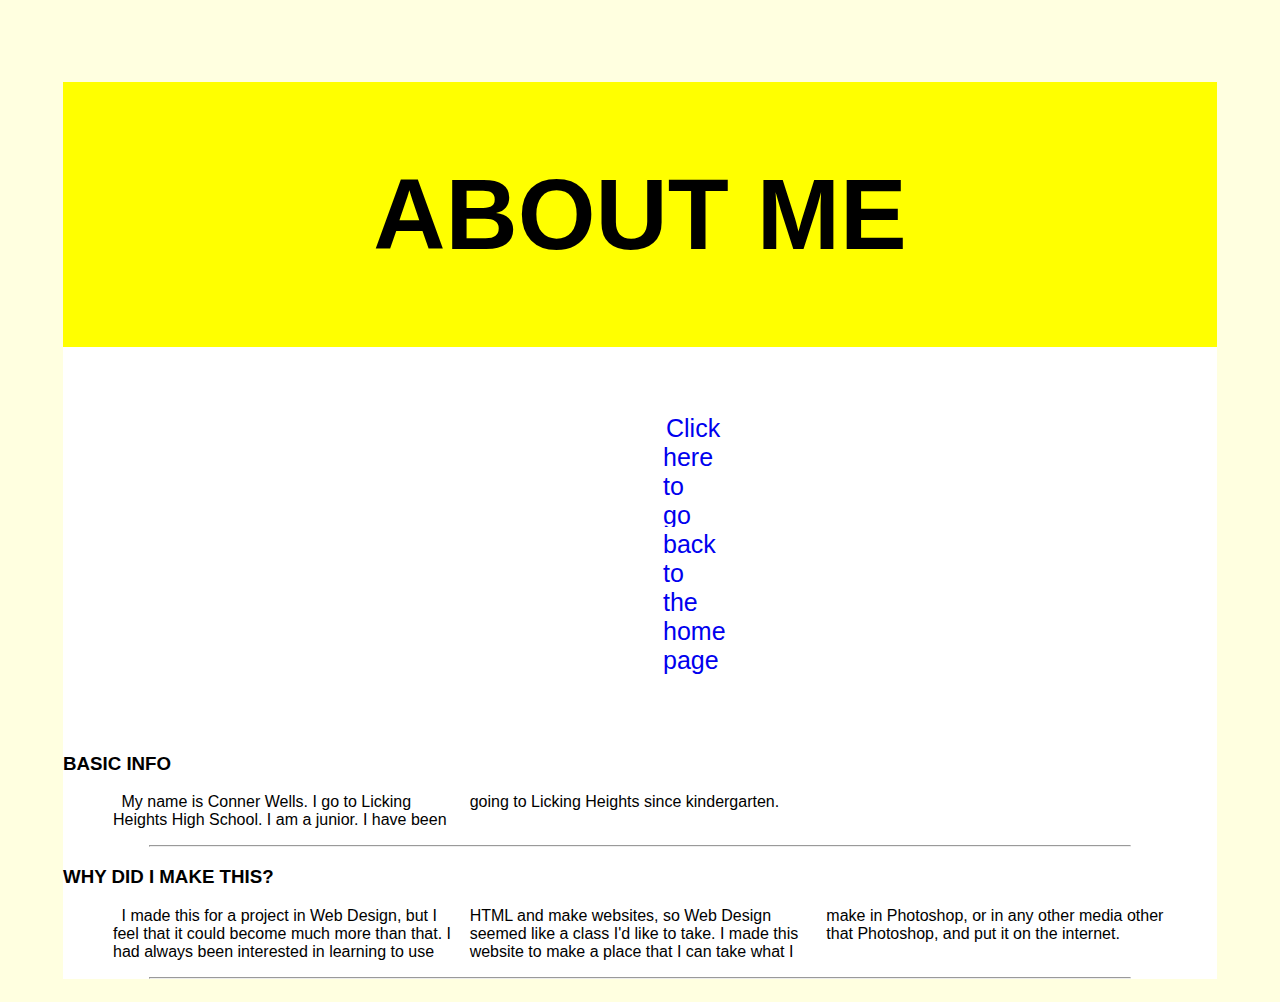
==== aboutme.html @ a3fe5a9b "Brought website under source control" ====
<!DOCTYPE html>
<html lang="en">
<head>

  <meta charset="UTF-8">
  <meta name="description" content="About Me" />
   <meta name="keywords" content="Conner Wells, Me, Interests, About Me " />
   <meta name="author" content="Conner Wells">
   <meta name="viewport" content="width=device-width, initial-scale=1.0">

   <title>About Me </title>

<link rel="stylesheet" href="styles.css">
</head>
 <body>
  <header>
    <h1><b>ABOUT ME</b></h1>
    <nav>
    <a href="index.html" style="text-decoration: none">Click here to go back to the home page</a>

    </nav>

    </header>

    <aside></aside>

    <main>

      <article>
        <h3><b>BASIC INFO</b></h3>
        <section>
          <p>
          My name is Conner Wells.
          I go to Licking Heights High School.
          I am a junior.
          I have been going to Licking Heights since kindergarten.
          
          </p>
        </section>
      <hr width = "85%">

      <article>
        <h3><b>WHY DID I MAKE THIS?</b></h3>
        <section>
          <p>
          I made this for a project in Web Design, but I feel that it could become much more than that.
          I had always been interested in learning to use HTML and make websites,
          so Web Design seemed like a class I'd like to take. I made this website to make a place that I
          can take what I make in Photoshop, or in any other media other that Photoshop, and put it on the internet.
          </p>
        </section>
      <hr width = "85%">

    </main>
    <footer></footer>

  </body>
</html>
---- styles.css ----
html{
  padding-left: 55px;
  padding-right: 55px;
  padding-top: 15px;
  padding-bottom: 15px;
  background-color: lightyellow;
}
body {
background-color: white;

}
h1 {
font-family: arial;
font-size: 100px;
color: black;
text-align: center;
background-color: yellow;
padding: 75px;
}
h2{font-family: arial;}
h3{font-family: arial;}

header {
font-family: arial;
font-size: 25px;
color: black;
text-align: left;

}
p{
text-indent: 2.5%;
font-family: arial;
color: black;
text-align: left;
padding-left: 50px;
padding-right: 50px;

}
nav {
text-align: center;
background-color: yellow;
margin-right: 600px;
margin-left: 600px;
}
nav a:after {
  content: "";
  display: grid;
  height: 30px;
  width: 1px;

}
p{
-webkit-column-count: 3;
  -moz-column-count: 3;
  column-count: 3;
}
.flex-container {
  display: flex;
  background-color: white;
  align-content: center;
}

.flex-container > a {
  background-color: yellow;
  width: 300px;
  text-align: center;
  line-height: 20px;
  font-size: 15px;
}
a {
  border: 3px solid white;
}
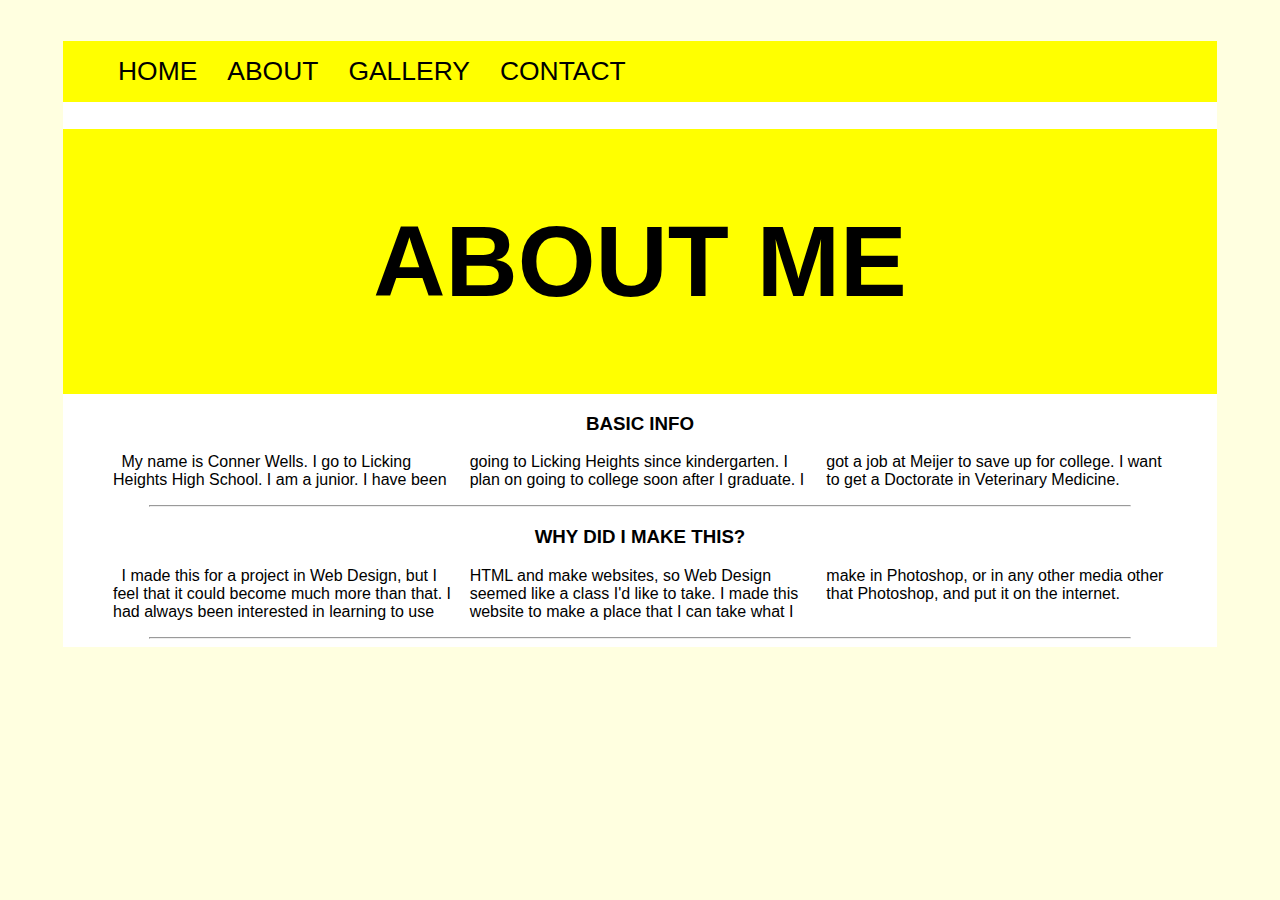
==== commit 18616db0: "second stage" ====
--- a/aboutme.html
+++ b/aboutme.html
@@ -14,12 +14,15 @@
 </head>
  <body>
   <header>
+    <nav>
+      <ul class="main-nav">
+       <li><a href="index.html">Home</a></li>
+       <li><a href="aboutme.html">About</a></li>
+       <li><a href="gallery.html">Gallery</a></li>
+       <li><a href="contact.html">Contact</a></li>
+      </ul>
+    </nav>
     <h1><b>ABOUT ME</b></h1>
-    <nav>
-    <a href="index.html" style="text-decoration: none">Click here to go back to the home page</a>
-
-    </nav>
-
     </header>
 
     <aside></aside>
@@ -34,7 +37,9 @@
           I go to Licking Heights High School.
           I am a junior.
           I have been going to Licking Heights since kindergarten.
-          
+          I plan on going to college soon after I graduate.
+          I got a job at Meijer to save up for college.
+          I want to get a Doctorate in Veterinary Medicine.
           </p>
         </section>
       <hr width = "85%">
--- a/styles.css
+++ b/styles.css
@@ -9,6 +9,7 @@
 background-color: white;
 
 }
+
 h1 {
 font-family: arial;
 font-size: 100px;
@@ -16,9 +17,14 @@
 text-align: center;
 background-color: yellow;
 padding: 75px;
+margin: 0;
 }
-h2{font-family: arial;}
-h3{font-family: arial;}
+h2 {font-family: arial;
+  text-align: center;
+}
+h3 {font-family: arial;
+  text-align: center;
+}
 
 header {
 font-family: arial;
@@ -27,7 +33,7 @@
 text-align: left;
 
 }
-p{
+p {
 text-indent: 2.5%;
 font-family: arial;
 color: black;
@@ -36,37 +42,92 @@
 padding-right: 50px;
 
 }
-nav {
+
+/*nav .container{
 text-align: center;
 background-color: yellow;
 margin-right: 600px;
 margin-left: 600px;
+font-family: arial;
+margin-bottom: 200px;
 }
-nav a:after {
-  content: "";
-  display: grid;
-  height: 30px;
-  width: 1px;
 
+nav {
+  display: block;
+  background-color: yellow;
+  text-align: center;
+  margin-right: 500px;
+  margin-left: 500px;
+  font-size: 30px;
+  font-family: arial;
+}*/
+.main-nav{
+display: flex;
+list-style: none;
+margin: 1;
+font-size: 0.7cm;
+background-color: yellow;
+font-family: arial;
 }
-p{
+
+.main-nav li{
+padding: 15px;
+}
+
+
+.main-nav li a{
+text-decoration: none;
+text-transform: uppercase;
+color: black;
+}
+
+img {
+  align-items: center;
+}
+
+p {
 -webkit-column-count: 3;
   -moz-column-count: 3;
   column-count: 3;
 }
-.flex-container {
-  display: flex;
-  background-color: white;
-  align-content: center;
+
+.grid {
+  display: grid;
+  grid-template-rows: 1fr 4fr 1fr;
+  grid-row-gap: 5vh;
+
+}
+.grid header nav ul {
+  display: grid;
+  grid-template-columns: repeat(4,1fr);
+  grid-auto-rows: 100px;
+  list-style: none;
+
+}
+.grid nav ul li {
+  display: block;
+  background-color: lightgray;
+  text-align: center;
+  box-shadow: 5px 5px 10px darkgray;
 }
 
-.flex-container > a {
-  background-color: yellow;
-  width: 300px;
-  text-align: center;
-  line-height: 20px;
-  font-size: 15px;
+.grid a {
+  text-decoration: none;
+  text-transform: uppercase;
 }
-a {
-  border: 3px solid white;
+
+
+ main {
+   display: grid;
+   grid-template: repeat(2,1fr);
 }
+
+main section.info{
+  display: grid;
+  grid-template-columns: repeat(3,1fr);
+  grid-gap:20px;
+}
+
+img {
+  max-width: 100%;
+}
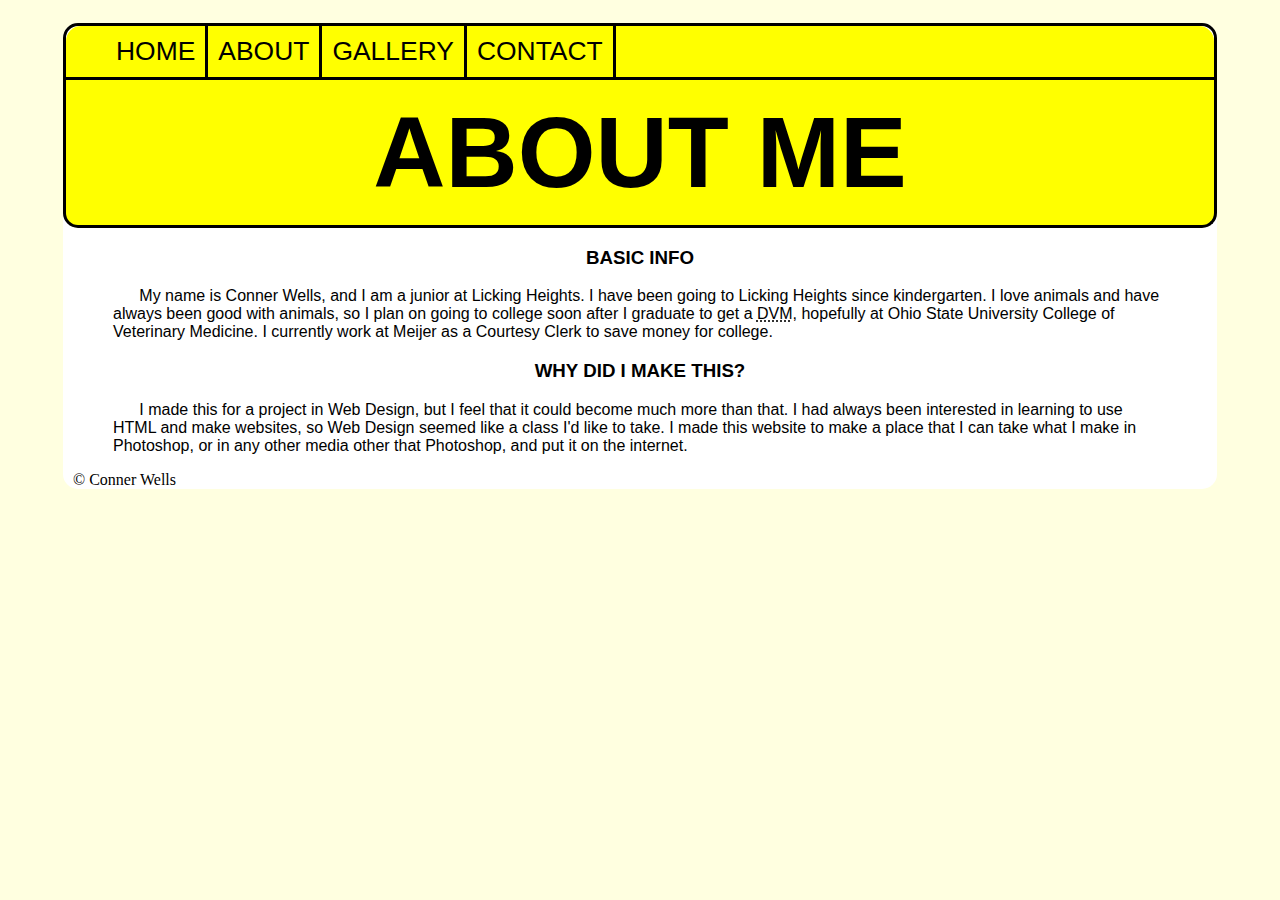
==== commit 01f74077: "new commit" ====
--- a/aboutme.html
+++ b/aboutme.html
@@ -22,42 +22,39 @@
        <li><a href="contact.html">Contact</a></li>
       </ul>
     </nav>
-    <h1><b>ABOUT ME</b></h1>
-    </header>
-
-    <aside></aside>
+  </header>
 
     <main>
 
-      <article>
-        <h3><b>BASIC INFO</b></h3>
-        <section>
-          <p>
-          My name is Conner Wells.
-          I go to Licking Heights High School.
-          I am a junior.
-          I have been going to Licking Heights since kindergarten.
-          I plan on going to college soon after I graduate.
-          I got a job at Meijer to save up for college.
-          I want to get a Doctorate in Veterinary Medicine.
-          </p>
-        </section>
-      <hr width = "85%">
+<article>
+<h1><b>ABOUT ME</b></h1>
+<section>
+<h3><b>BASIC INFO</b></h3>
+<p>
+My name is Conner Wells, and
+I am a junior at Licking Heights.
+I have been going to Licking Heights since kindergarten.
+I love animals and have always been good with animals, so
+I plan on going to college soon after I graduate
+to get a <abbr title="Doctorate of Veterinary Medicine">DVM</abbr>, hopefully at Ohio
+State University College of Veterinary Medicine.
+I currently work at Meijer as a Courtesy Clerk to save money for college.
+ </p>
+</section>
 
-      <article>
-        <h3><b>WHY DID I MAKE THIS?</b></h3>
-        <section>
-          <p>
-          I made this for a project in Web Design, but I feel that it could become much more than that.
-          I had always been interested in learning to use HTML and make websites,
-          so Web Design seemed like a class I'd like to take. I made this website to make a place that I
-          can take what I make in Photoshop, or in any other media other that Photoshop, and put it on the internet.
-          </p>
-        </section>
-      <hr width = "85%">
+<section>
+ <h3><b>WHY DID I MAKE THIS?</b></h3>
+  <p>
+  I made this for a project in Web Design, but I feel that it could become much more than that.
+  I had always been interested in learning to use HTML and make websites,
+  so Web Design seemed like a class I'd like to take. I made this website to make a place that I
+  can take what I make in Photoshop, or in any other media other that Photoshop, and put it on the internet.
+ </p>
+ </section>
+</article>
 
     </main>
-    <footer></footer>
+    <footer>&copy; Conner Wells</footer>
 
   </body>
 </html>
--- a/styles.css
+++ b/styles.css
@@ -7,7 +7,10 @@
 }
 body {
 background-color: white;
-
+border-top-left-radius: 15px;
+border-top-right-radius: 15px;
+border-bottom-left-radius: 15px;
+border-bottom-right-radius: 15px;
 }
 
 h1 {
@@ -16,13 +19,22 @@
 color: black;
 text-align: center;
 background-color: yellow;
-padding: 75px;
-margin: 0;
-}
-h2 {font-family: arial;
-  text-align: center;
-}
-h3 {font-family: arial;
+padding: 15px;
+margin: 0px;
+border-bottom-left-radius: 15px;
+border-bottom-right-radius: 15px;
+border-style: solid;
+border-color: black;
+border-width: medium;
+border-top: none;
+}
+h2 {
+  font-family: arial;
+  text-align: center;
+  margin-bottom: 0;
+}
+h3 {
+  font-family: arial;
   text-align: center;
 }
 
@@ -42,36 +54,38 @@
 padding-right: 50px;
 
 }
-
-/*nav .container{
-text-align: center;
-background-color: yellow;
-margin-right: 600px;
-margin-left: 600px;
-font-family: arial;
-margin-bottom: 200px;
-}
-
-nav {
-  display: block;
-  background-color: yellow;
-  text-align: center;
-  margin-right: 500px;
-  margin-left: 500px;
-  font-size: 30px;
-  font-family: arial;
-}*/
+.homepage{
+  text-align: center;
+  image-orientation: center;
+}
+
+nav{
+  border-style: solid;
+  border-color: black;
+  border-width: medium;
+  border-top-left-radius: 15px;
+  border-top-right-radius: 15px;
+  text-align: center;
+}
 .main-nav{
 display: flex;
 list-style: none;
-margin: 1;
+margin: 0;
 font-size: 0.7cm;
 background-color: yellow;
 font-family: arial;
+border-top-left-radius: 15px;
+border-top-right-radius: 15px;
 }
 
 .main-nav li{
-padding: 15px;
+padding: 10px;
+border-style: solid;
+border-color: black;
+border-width: medium;
+border-bottom: none;
+border-top: none;
+border-left: none;
 }
 
 
@@ -81,34 +95,26 @@
 color: black;
 }
 
-img {
-  align-items: center;
-}
-
-p {
--webkit-column-count: 3;
-  -moz-column-count: 3;
-  column-count: 3;
-}
-
 .grid {
   display: grid;
   grid-template-rows: 1fr 4fr 1fr;
   grid-row-gap: 5vh;
 
 }
+
 .grid header nav ul {
   display: grid;
   grid-template-columns: repeat(4,1fr);
   grid-auto-rows: 100px;
   list-style: none;
 
-}
+
+}
+
 .grid nav ul li {
   display: block;
-  background-color: lightgray;
-  text-align: center;
-  box-shadow: 5px 5px 10px darkgray;
+  text-align: center;
+
 }
 
 .grid a {
@@ -116,18 +122,98 @@
   text-transform: uppercase;
 }
 
-
  main {
    display: grid;
    grid-template: repeat(2,1fr);
 }
 
+main section.gallery{
+  display: grid;
+  grid-template-columns: repeat(4,1fr);
+  grid-gap:20px;
+  margin-left: 90px;
+  margin-right: 90px;
+}
+
+form {
+  text-align: center;
+  margin-top: 20px;
+  font-family: arial;
+}
+.GalleryGrid {
+  margin-top: 20px;
+  text-align: center;
+  font-family: arial;
+}
+
+.fname {
+  border-color: white;
+  border-top-left-radius: 5px;
+  border-top-right-radius: 5px;
+  border-bottom-left-radius: 5px;
+  border-bottom-right-radius: 5px;
+}
+
+.lname{
+  border-color: white;
+  margin-top:2px;
+  border-top-left-radius: 5px;
+  border-top-right-radius: 5px;
+  border-bottom-left-radius: 5px;
+  border-bottom-right-radius: 5px;
+}
+
+.email{
+  border-color: white;
+  margin-top:2px;
+  border-top-left-radius: 5px;
+  border-top-right-radius: 5px;
+  border-bottom-left-radius: 5px;
+  border-bottom-right-radius: 5px;
+}
+footer{
+    margin-left: 10px;
+}
+.gallery {
+  width: 300px;
+}
+
+/* below is for homepage */
+.homepageimgs{
+  height: 300px;
+  margin-left: 615px;
+  margin-right: 615px;
+}
+.homepagelinks{
+  width:100px;
+}
+.homepagep{
+  text-align: none;
+  font-size: 28px;
+  font-weight: bold;
+  margin-top: 0px;
+}
+
+/* above is for homepage */
+
+main {
+  display: grid;
+  grid-template: repeat(2,1fr);
+}
+
+main section.homepagephotos{
+ display: grid;
+ grid-template-columns: 1fr 2fr;
+ grid-template-rows: minmax(250px,1fr);
+ grid-gap: 20px;
+ margin-top: 25px;
+}
 main section.info{
-  display: grid;
-  grid-template-columns: repeat(3,1fr);
-  grid-gap:20px;
-}
-
-img {
-  max-width: 100%;
-}
+ display: grid;
+ grid-template-columns: repeat(3,1fr);
+ grid-gap:20px;
+}
+
+.gallerylink{
+  width: 500px;
+}
